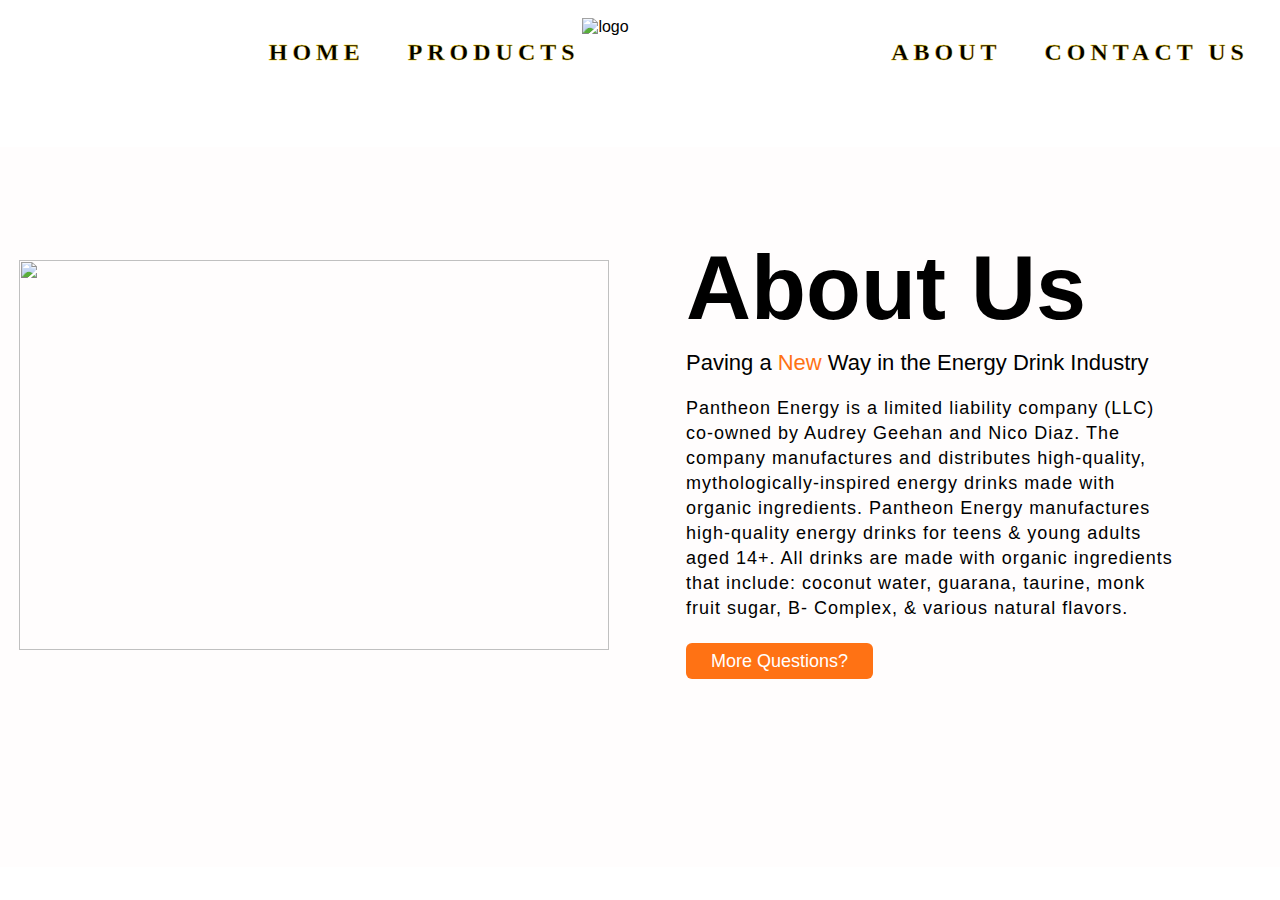
==== about.html @ 449778fd ".." ====
<!DOCTYPE html>
<html lang="en">
<head>
    <meta charset="UTF-8">
    <meta name="viewport" content="width=device-width, initial-scale=1.0">
    <link rel="stylesheet" href="./css/products.css">
    <link rel="stylesheet" href="./css/about.css">
    <title>Summer Recap | About Us</title>
</head>
<body>
    <div id="head">
        <div>
            <nav class="nav">
                <img id="logoNav" src="./assets/logo.png" alt="logo">
                <a href="index.html">HOME</a>
                <a id="gap" href="products.html">PRODUCTS</a>
                <a href="about.html">ABOUT</a>
                <a href="contact.html">CONTACT US</a>
        </div>
    </div>
    <section class="about-us">
        <div class="about">
        <img src="./assets/logo.png" class="pic">
        <div class="text">
            <h2>About Us</h2>
            <h5>Paving a <span>New </span>Way in the Energy Drink Industry</h5>
            <p>Pantheon Energy is a limited liability company (LLC) co-owned by Audrey Geehan and Nico Diaz. The company manufactures and distributes high-quality, mythologically-inspired energy drinks made with organic ingredients. Pantheon Energy manufactures high-quality energy drinks for teens & young adults aged 14+. All drinks are made with organic ingredients that include: coconut water, guarana, taurine, monk fruit sugar, B- Complex, & various natural flavors. </p>
            <div class="data">
            <a href="contact.html" class="hire">More Questions?</a>
            </div>
        </div>
        </div>
    </section>
</body>
</html>
---- css/products.css ----
@font-face {
  font-family: "Caesar Dressing";
  font-style: normal;
  font-weight: 400;
  font-display: swap;
  src: url(https://fonts.gstatic.com/s/caesardressing/v21/yYLx0hLa3vawqtwdswbotmK4vrRHdrz7.woff2) format("woff2");
  unicode-range: U+0000-00FF, U+0131, U+0152-0153, U+02BB-02BC, U+02C6, U+02DA, U+02DC, U+0304, U+0308, U+0329, U+2000-206F, U+2074, U+20AC, U+2122, U+2191, U+2193, U+2212, U+2215, U+FEFF, U+FFFD;
}
@font-face {
  font-family: "Quicksand";
  font-style: normal;
  font-weight: 400;
  font-display: swap;
  src: url(https://fonts.gstatic.com/s/quicksand/v31/6xK-dSZaM9iE8KbpRA_LJ3z8mH9BOJvgkP8o58i-wi40.woff2) format("woff2");
  unicode-range: U+0100-02AF, U+0304, U+0308, U+0329, U+1E00-1E9F, U+1EF2-1EFF, U+2020, U+20A0-20AB, U+20AD-20C0, U+2113, U+2C60-2C7F, U+A720-A7FF;
}
* {
  padding: 0;
  margin: 0;
  box-sizing: border-box;
  scroll-behavior: smooth;
}

::-webkit-scrollbar {
  display: none;
}

body {
  font-family: "Quicksand", sans-serif;
}

/* Utility Stylings */
img {
  width: 100%;
  display: block;
}

.container {
  width: 88vw;
  margin: 0 auto;
}
.container .lg-title, .container .md-title, .container .sm-title {
  font-family: "Roboto", sans-serif;
  padding: 0.6rem 0;
  text-transform: capitalize;
}
.container .lg-title {
  font-size: 2.5rem;
  font-weight: 500;
  text-align: center;
  padding: 1.3rem 0;
  opacity: 0.9;
  font-family: "Caesar Dressing";
}
.container .md-title {
  font-size: 2rem;
  font-family: "Roboto", sans-serif;
}
.container .sm-title {
  font-weight: 300;
  font-size: 1rem;
  text-transform: uppercase;
}
.container .text-light {
  font-size: 1rem;
  font-weight: 600;
  line-height: 1.5;
  opacity: 0.5;
  margin: 0.4rem 0;
}

/* Product Section */
.products {
  background: #f8f9fa;
}
.products .text-light {
  text-align: center;
  width: 70%;
  margin: 0.9rem auto;
}
.products .product {
  margin: 2rem;
  position: relative;
}
.products .product .product-content {
  background: #ededed;
  padding: 3rem 0.5rem 2rem 0.5rem;
  cursor: pointer;
}
.products .product .product-content .product-img {
  background: rgba(255, 255, 255, 0.5);
  box-shadow: 0 0 20px 10px rgba(255, 255, 255, 0.5);
  width: 200px;
  height: 200px;
  margin: 0 auto;
  border-radius: 50%;
  transition: background 0.5s ease;
}
.products .product .product-content .product-btns {
  display: flex;
  justify-content: center;
  margin-top: 1.4rem;
  opacity: 0;
  transition: opacity 0.6s ease;
}
.products .product .product-content .product-btns .btn-cart, .products .product .product-content .product-btns .btn-buy {
  background: transparent;
  border: 1px solid #000;
  padding: 0.8rem 0;
  width: 125px;
  font-family: inherit;
  text-transform: uppercase;
  cursor: pointer;
  border: none;
  transition: all 0.6s ease;
}
.products .product .product-content .product-btns .btn-cart.btn-cart, .products .product .product-content .product-btns .btn-buy.btn-cart {
  background: #000;
  color: #fff;
  order: 1;
}
.products .product .product-content .product-btns .btn-cart:hover, .products .product .product-content .product-btns .btn-buy:hover {
  background: #000000;
}
.products .product .product-content .product-btns .btn-cart.btn-buy, .products .product .product-content .product-btns .btn-buy.btn-buy {
  background: #fff;
}
.products .product .product-content .product-btns .btn-cart.btn-buy:hover, .products .product .product-content .product-btns .btn-buy.btn-buy:hover {
  background: #000000;
  color: #fff;
}
.products .product .product-info {
  background: #fff;
  padding: 2rem;
}
.products .product .product-info .product-info-top {
  display: flex;
  justify-content: space-between;
  align-items: center;
}
.products .product .product-info .product-info-top .rating span {
  color: #000000;
}
.products .product .product-info .product-name {
  color: #000;
  display: block;
  text-decoration: none;
  font-size: 1rem;
  text-transform: uppercase;
  font-weight: bold;
}
.products .product .product-info .product-price {
  padding-top: 0.6rem;
  padding-right: 0.6rem;
  display: inline-block;
}
.products .product .product-info .product-price:first-of-type {
  text-decoration: line-through;
  color: #000000;
}
.products .product:hover .product-img img {
  transform: scale(1.1);
}
.products .product:hover .product-img {
  background: #000000;
}
.products .product:hover .product-btns {
  opacity: 1;
}
.products .product .off-info .sm-title {
  background: #000000;
  color: #fff;
  display: inline-block;
  padding: 0.5rem;
  position: absolute;
  top: 0;
  left: 0;
  writing-mode: vertical-lr;
  transform: rotate(180deg);
  z-index: 1;
  letter-spacing: 3px;
  cursor: pointer;
}

/* Product Collection */
.product-collection {
  padding: 3.2rem 0;
}

.product-collection-wrapper {
  padding: 3.2rem 0;
}

.product-col-left {
  background: linear-gradient(rgba(0, 0, 0, 0), rgba(0, 0, 0, 0.3)), url("../assets/underworldcollections.png") center/cover no-repeat;
  background-position: 45%;
}

.product-col-r-top {
  background: linear-gradient(rgba(0, 0, 0, 0), rgba(0, 0, 0, 0.3)), url("../assets/ares.png") center/cover no-repeat;
}

.flex {
  display: flex;
  justify-content: center;
  align-items: flex-end;
  height: 50vh;
  padding: 2rem 1.5rem 3.2rem;
  margin: 5px;
}

.product-col-r-bottom > div:first-child {
  background: linear-gradient(rgba(255, 170, 24, 0.3), rgba(71, 27, 0, 0.6)), url("../assets/logo.png") center/cover no-repeat;
}

.product-col-r-bottom > div:last-child {
  background: linear-gradient(rgba(125, 255, 214, 0.3), rgba(4, 53, 48, 0.6)), url("../assets/about.png") center/cover no-repeat;
}

.product-col-content {
  text-align: center;
  color: #fff;
}

.product-collection .text-light {
  opacity: 1;
  font-size: 0.8;
  font-weight: 400;
  line-height: 1.7;
}

.btn-dark {
  background: #000;
  color: #fff;
  outline: 0;
  border-radius: 25px;
  padding: 0.7rem 1rem;
  border: 0;
  margin-top: 1rem;
  cursor: pointer;
  transition: all 0.6s ease;
  font-size: 1rem;
  font-family: inherit;
}

.btn-dark:hover {
  background: #000000;
}

.col-title {
  font-family: "Caesar Dressing";
  margin: 2vh auto -4vh auto;
  padding: 0;
  text-align: center;
}

/* Media Queries */
@media screen and (min-width: 992px) {
  .product-items {
    display: grid;
    grid-template-columns: repeat(3, 1fr);
    padding-left: 0vw;
  }
  .product-col-r-bottom {
    display: grid;
    grid-template-columns: repeat(2, 1fr);
  }
}
@media screen and (min-width: 1200px) {
  .product-items {
    grid-template-columns: repeat(3, 1fr);
  }
  .product {
    margin-right: 1rem;
    margin-left: 1rem;
  }
  .products .text-light {
    width: 50%;
  }
}
@media screen and (min-width: 1336px) {
  .product-collection-wrapper {
    display: grid;
    grid-template-columns: repeat(2, 1fr);
  }
  .flex {
    height: 60vh;
  }
  .product-col-left {
    height: 121.5vh;
  }
  #can {
    position: relative;
    bottom: 3vh;
    right: 5.3vw;
    width: 21vw;
    height: 27vh;
  }
}
#can {
  position: relative;
  bottom: 2vh;
  right: 3.7vw;
  width: 21vw;
  height: 27vh;
}

#coming_soon {
  width: 23vw;
  height: 26vh;
  position: relative;
  right: 5vw;
}

#head {
  background-color: #f8f9fa;
}

.nav a {
  color: rgb(0, 0, 0);
  -webkit-text-stroke: 0.3px rgb(253, 221, 8);
  text-decoration: none;
  padding-left: 2vw;
  padding-right: 1vw;
  font-family: "Caesar Dressing";
  font-weight: bolder;
  font-size: x-large;
  letter-spacing: 5px;
  position: relative;
  left: 19vw;
  top: -9vh;
}

.nav a:hover {
  -webkit-text-stroke: 0.3px rgb(0, 0, 0);
}

#gap {
  padding-right: 22vw;
}

#logoNav {
  height: 6vw;
  position: relative;
  top: 2vh;
  left: 45.5vw;
  width: 120px;
  height: 120px;
}

#message {
  font-family: "Caesar Dressing";
  font-size: 100px;
  text-align: center;
}

#clouds {
  position: absolute;
  height: 99vh;
}/*# sourceMappingURL=products.css.map */
---- css/about.css ----
* {
  margin: 0;
  padding: 0;
  box-sizing: border-box;
}

.about-us {
  height: 80vh;
  width: 100%;
  padding: 90px 0;
  background: #fffdfd;
}

.pic {
  height: auto;
  width: 302px;
}

.about {
  width: 1130px;
  max-width: 85%;
  margin: 0 auto;
  display: flex;
  align-items: center;
  justify-content: space-around;
}

.about img {
  width: 590px;
  height: 390px;
  position: relative;
  right: 6vw;
}

.text {
  width: 540px;
}

.text h2 {
  font-size: 90px;
  font-weight: 600;
  margin-bottom: 10px;
}

.text h5 {
  font-size: 22px;
  font-weight: 500;
  margin-bottom: 20px;
}

span {
  color: #ff7214;
}

.text p {
  font-size: 18px;
  line-height: 25px;
  letter-spacing: 1px;
}

.data {
  margin-top: 30px;
}

.hire {
  font-size: 18px;
  background: #ff7214;
  color: #fff;
  text-decoration: none;
  border: none;
  padding: 8px 25px;
  border-radius: 6px;
  transition: 0.5s;
}

.hire:hover {
  background: #000;
  border: 1px solid #ff7214;
}

#head {
  background-color: white;
}/*# sourceMappingURL=about.css.map */
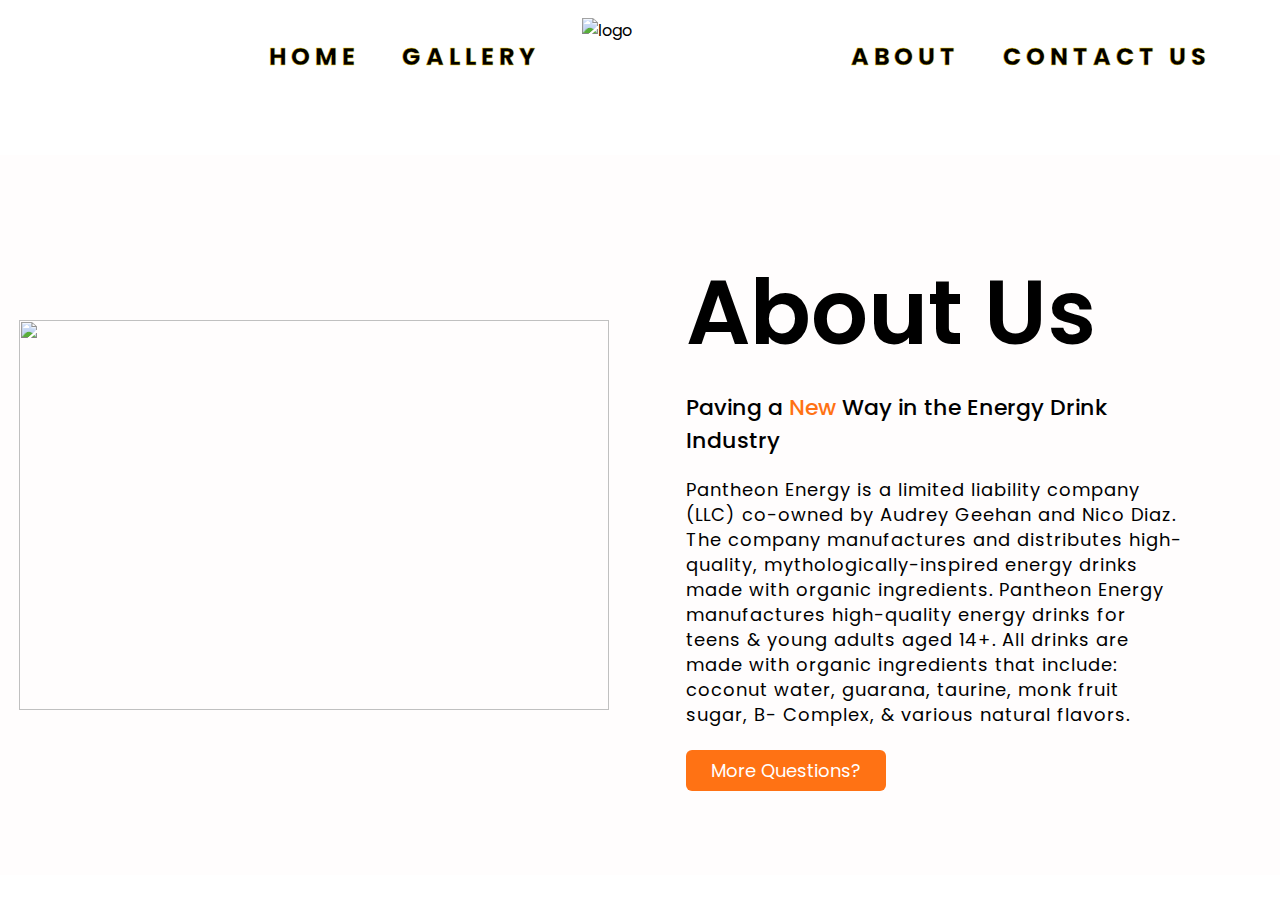
==== commit 7c344d94: "." ====
--- a/about.html
+++ b/about.html
@@ -3,7 +3,7 @@
 <head>
     <meta charset="UTF-8">
     <meta name="viewport" content="width=device-width, initial-scale=1.0">
-    <link rel="stylesheet" href="./css/products.css">
+    <link rel="stylesheet" href="./css/gallery.css">
     <link rel="stylesheet" href="./css/about.css">
     <title>Summer Recap | About Us</title>
 </head>
@@ -13,7 +13,7 @@
             <nav class="nav">
                 <img id="logoNav" src="./assets/logo.png" alt="logo">
                 <a href="index.html">HOME</a>
-                <a id="gap" href="products.html">PRODUCTS</a>
+                <a id="gap" href="gallery.html">GALLERY</a>
                 <a href="about.html">ABOUT</a>
                 <a href="contact.html">CONTACT US</a>
         </div>
--- a/css/gallery.css
+++ b/css/gallery.css
@@ -0,0 +1,345 @@
+@import url("https://fonts.googleapis.com/css2?family=Poppins:wght@700&display=swap");
+* {
+  padding: 0;
+  margin: 0;
+  box-sizing: border-box;
+  scroll-behavior: smooth;
+}
+
+::-webkit-scrollbar {
+  display: none;
+}
+
+body {
+  font-family: "Poppins", sans-serif;
+}
+
+/* Utility Stylings */
+img {
+  width: 100%;
+  display: block;
+}
+
+.container {
+  width: 88vw;
+  margin: 0 auto;
+}
+.container .lg-title, .container .md-title, .container .sm-title {
+  font-family: "Roboto", sans-serif;
+  padding: 0.6rem 0;
+  text-transform: capitalize;
+}
+.container .lg-title {
+  font-size: 2.5rem;
+  font-weight: 500;
+  text-align: center;
+  padding: 1.3rem 0;
+  opacity: 0.9;
+  font-family: "Poppins";
+}
+.container .md-title {
+  font-size: 2rem;
+  font-family: "Roboto", sans-serif;
+}
+.container .sm-title {
+  font-weight: 300;
+  font-size: 1rem;
+  text-transform: uppercase;
+}
+.container .text-light {
+  font-size: 1rem;
+  font-weight: 600;
+  line-height: 1.5;
+  opacity: 0.5;
+  margin: 0.4rem 0;
+}
+
+/* Product Section */
+.products {
+  background: #f8f9fa;
+}
+.products .text-light {
+  text-align: center;
+  width: 70%;
+  margin: 0.9rem auto;
+}
+.products .product {
+  margin: 2rem;
+  position: relative;
+}
+.products .product .product-content {
+  background: #ededed;
+  padding: 3rem 0.5rem 2rem 0.5rem;
+  cursor: pointer;
+}
+.products .product .product-content .product-img {
+  background: rgba(255, 255, 255, 0.5);
+  box-shadow: 0 0 20px 10px rgba(255, 255, 255, 0.5);
+  width: 200px;
+  height: 200px;
+  margin: 0 auto;
+  border-radius: 50%;
+  transition: background 0.5s ease;
+}
+.products .product .product-content .product-btns {
+  display: flex;
+  justify-content: center;
+  margin-top: 1.4rem;
+  opacity: 0;
+  transition: opacity 0.6s ease;
+}
+.products .product .product-content .product-btns .btn-cart, .products .product .product-content .product-btns .btn-buy {
+  background: transparent;
+  border: 1px solid #000;
+  padding: 0.8rem 0;
+  width: 125px;
+  font-family: inherit;
+  text-transform: uppercase;
+  cursor: pointer;
+  border: none;
+  transition: all 0.6s ease;
+}
+.products .product .product-content .product-btns .btn-cart.btn-cart, .products .product .product-content .product-btns .btn-buy.btn-cart {
+  background: #000;
+  color: #fff;
+  order: 1;
+}
+.products .product .product-content .product-btns .btn-cart:hover, .products .product .product-content .product-btns .btn-buy:hover {
+  background: #000000;
+}
+.products .product .product-content .product-btns .btn-cart.btn-buy, .products .product .product-content .product-btns .btn-buy.btn-buy {
+  background: #fff;
+}
+.products .product .product-content .product-btns .btn-cart.btn-buy:hover, .products .product .product-content .product-btns .btn-buy.btn-buy:hover {
+  background: #000000;
+  color: #fff;
+}
+.products .product .product-info {
+  background: #fff;
+  padding: 2rem;
+}
+.products .product .product-info .product-info-top {
+  display: flex;
+  justify-content: space-between;
+  align-items: center;
+}
+.products .product .product-info .product-info-top .rating span {
+  color: #000000;
+}
+.products .product .product-info .product-name {
+  color: #000;
+  display: block;
+  text-decoration: none;
+  font-size: 1rem;
+  text-transform: uppercase;
+  font-weight: bold;
+}
+.products .product .product-info .product-price {
+  padding-top: 0.6rem;
+  padding-right: 0.6rem;
+  display: inline-block;
+}
+.products .product .product-info .product-price:first-of-type {
+  text-decoration: line-through;
+  color: #000000;
+}
+.products .product:hover .product-img img {
+  transform: scale(1.1);
+}
+.products .product:hover .product-img {
+  background: #000000;
+}
+.products .product:hover .product-btns {
+  opacity: 1;
+}
+.products .product .off-info .sm-title {
+  background: #000000;
+  color: #fff;
+  display: inline-block;
+  padding: 0.5rem;
+  position: absolute;
+  top: 0;
+  left: 0;
+  writing-mode: vertical-lr;
+  transform: rotate(180deg);
+  z-index: 1;
+  letter-spacing: 3px;
+  cursor: pointer;
+}
+
+/* Product Collection */
+.product-collection {
+  padding: 3.2rem 0;
+}
+
+.product-collection-wrapper {
+  padding: 3.2rem 0;
+}
+
+.product-col-left {
+  background: linear-gradient(rgba(0, 0, 0, 0), rgba(0, 0, 0, 0.3)), url("../assets/lake.jpg") center/cover no-repeat;
+  background-position: 45%;
+}
+
+.product-col-r-top {
+  background: linear-gradient(rgba(0, 0, 0, 0), rgba(0, 0, 0, 0.3)), url("../assets/airport.jpg") center/cover no-repeat;
+}
+
+.flex {
+  display: flex;
+  justify-content: center;
+  align-items: flex-end;
+  height: 50vh;
+  padding: 2rem 1.5rem 3.2rem;
+  margin: 5px;
+}
+
+.product-col-r-bottom > div:first-child {
+  background: linear-gradient(rgba(255, 112, 167, 0.5333333333), rgba(71, 0, 46, 0.207)), url("../assets/logo.png") center/cover no-repeat;
+}
+
+.product-col-r-bottom > div:last-child {
+  background: linear-gradient(rgba(112, 214, 255, 0.4823529412), rgba(4, 40, 53, 0.246)), url("../assets/about.png") center/cover no-repeat;
+}
+
+.product-col-content {
+  text-align: center;
+  color: #fff;
+}
+
+.product-collection .text-light {
+  opacity: 1;
+  font-size: 0.8;
+  font-weight: 400;
+  line-height: 1.7;
+}
+
+.btn-dark {
+  background: #000;
+  color: #fff;
+  outline: 0;
+  border-radius: 25px;
+  padding: 0.7rem 1rem;
+  border: 0;
+  margin-top: 1rem;
+  cursor: pointer;
+  transition: all 0.6s ease;
+  font-size: 1rem;
+  font-family: inherit;
+}
+
+.btn-dark:hover {
+  background: #000000;
+}
+
+.col-title {
+  font-family: "Poppins";
+  margin: 2vh auto -4vh auto;
+  padding: 0;
+  text-align: center;
+}
+
+/* Media Queries */
+@media screen and (min-width: 992px) {
+  .product-items {
+    display: grid;
+    grid-template-columns: repeat(3, 1fr);
+    padding-left: 0vw;
+  }
+  .product-col-r-bottom {
+    display: grid;
+    grid-template-columns: repeat(2, 1fr);
+  }
+}
+@media screen and (min-width: 1200px) {
+  .product-items {
+    grid-template-columns: repeat(3, 1fr);
+  }
+  .product {
+    margin-right: 1rem;
+    margin-left: 1rem;
+  }
+  .products .text-light {
+    width: 50%;
+  }
+}
+@media screen and (min-width: 1336px) {
+  .product-collection-wrapper {
+    display: grid;
+    grid-template-columns: repeat(2, 1fr);
+  }
+  .flex {
+    height: 60vh;
+  }
+  .product-col-left {
+    height: 121.5vh;
+  }
+  #can {
+    position: relative;
+    bottom: 3vh;
+    right: 5.3vw;
+    width: 21vw;
+    height: 27vh;
+  }
+}
+#can {
+  position: relative;
+  bottom: 2vh;
+  right: 3.7vw;
+  width: 21vw;
+  height: 27vh;
+}
+
+#coming_soon {
+  width: 23vw;
+  height: 26vh;
+  position: relative;
+  right: 5vw;
+}
+
+#head {
+  background-color: #f8f9fa;
+}
+
+.nav a {
+  color: rgb(0, 0, 0);
+  -webkit-text-stroke: 0.3px rgb(253, 221, 8);
+  text-decoration: none;
+  padding-left: 2vw;
+  padding-right: 1vw;
+  font-family: "Poppins";
+  font-weight: bolder;
+  font-size: x-large;
+  letter-spacing: 5px;
+  position: relative;
+  left: 19vw;
+  top: -9vh;
+}
+
+.nav a:hover {
+  -webkit-text-stroke: 0.3px rgb(0, 0, 0);
+}
+
+#gap {
+  padding-right: 22vw;
+}
+
+#logoNav {
+  height: 6vw;
+  position: relative;
+  top: 2vh;
+  left: 45.5vw;
+  width: 120px;
+  height: 120px;
+}
+
+#message {
+  font-family: "Poppins";
+  font-size: 100px;
+  text-align: center;
+}
+
+#clouds {
+  position: absolute;
+  height: 99vh;
+}/*# sourceMappingURL=gallery.css.map */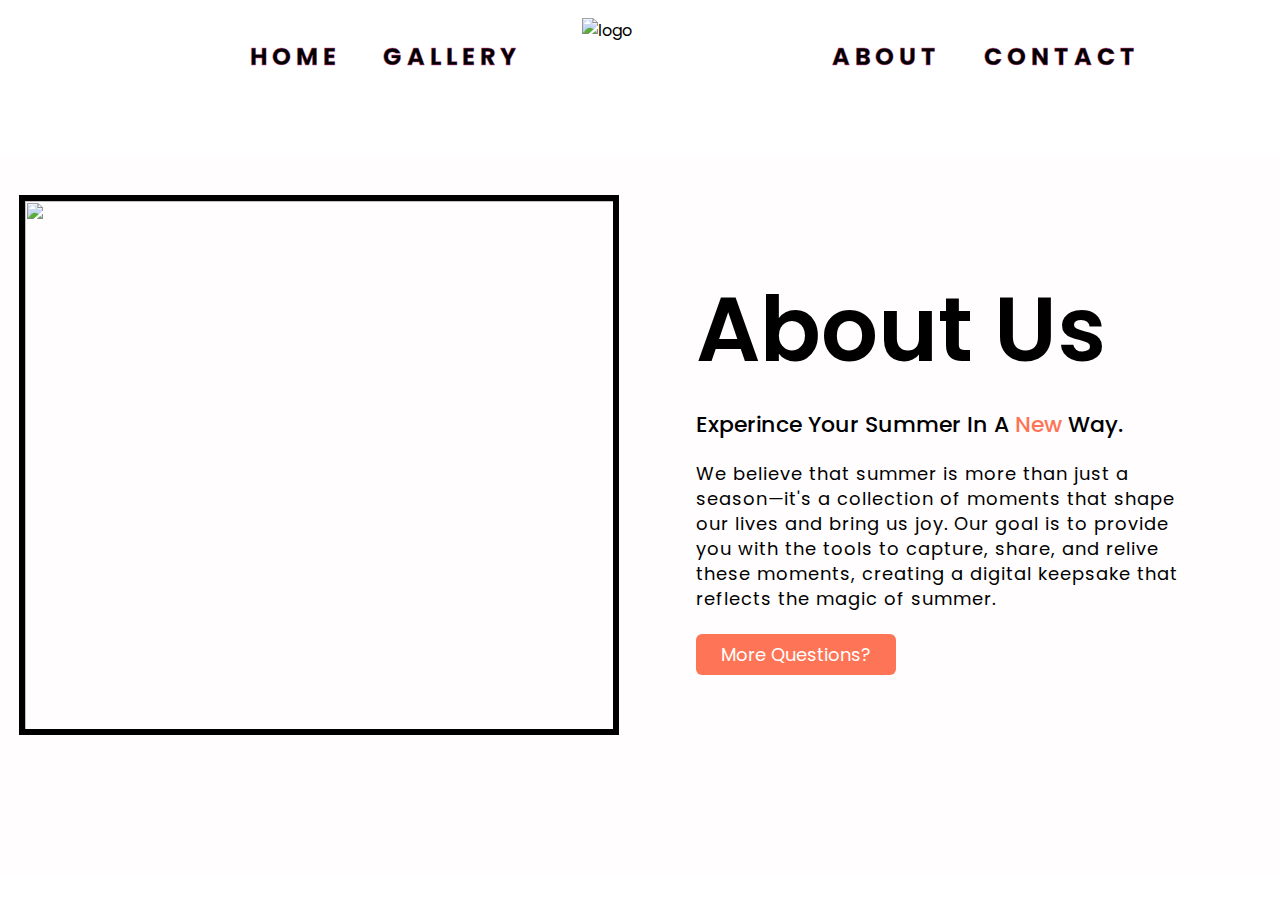
==== commit 0ac03fc7: "." ====
--- a/about.html
+++ b/about.html
@@ -15,16 +15,16 @@
                 <a href="index.html">HOME</a>
                 <a id="gap" href="gallery.html">GALLERY</a>
                 <a href="about.html">ABOUT</a>
-                <a href="contact.html">CONTACT US</a>
+                <a href="contact.html">CONTACT</a>
         </div>
     </div>
     <section class="about-us">
         <div class="about">
-        <img src="./assets/logo.png" class="pic">
+        <img src="https://img.freepik.com/free-vector/hand-drawn-summer-vibes-lettering_23-2149400091.jpg" class="pic">
         <div class="text">
             <h2>About Us</h2>
-            <h5>Paving a <span>New </span>Way in the Energy Drink Industry</h5>
-            <p>Pantheon Energy is a limited liability company (LLC) co-owned by Audrey Geehan and Nico Diaz. The company manufactures and distributes high-quality, mythologically-inspired energy drinks made with organic ingredients. Pantheon Energy manufactures high-quality energy drinks for teens & young adults aged 14+. All drinks are made with organic ingredients that include: coconut water, guarana, taurine, monk fruit sugar, B- Complex, & various natural flavors. </p>
+            <h5>Experince Your Summer In A <span>New </span>Way.</h5>
+            <p>We believe that summer is more than just a season—it's a collection of moments that shape our lives and bring us joy. Our goal is to provide you with the tools to capture, share, and relive these moments, creating a digital keepsake that reflects the magic of summer. </p>
             <div class="data">
             <a href="contact.html" class="hire">More Questions?</a>
             </div>
--- a/css/gallery.css
+++ b/css/gallery.css
@@ -303,7 +303,7 @@
 
 .nav a {
   color: rgb(0, 0, 0);
-  -webkit-text-stroke: 0.3px rgb(253, 221, 8);
+  -webkit-text-stroke: 0.3px rgb(227, 89, 167);
   text-decoration: none;
   padding-left: 2vw;
   padding-right: 1vw;
@@ -312,7 +312,7 @@
   font-size: x-large;
   letter-spacing: 5px;
   position: relative;
-  left: 19vw;
+  left: 17.5vw;
   top: -9vh;
 }
 
--- a/css/about.css
+++ b/css/about.css
@@ -7,13 +7,14 @@
 .about-us {
   height: 80vh;
   width: 100%;
-  padding: 90px 0;
+  padding: 40px 0;
   background: #fffdfd;
 }
 
 .pic {
-  height: auto;
-  width: 302px;
+  height: 540px;
+  width: 600px;
+  border: #000 6px solid;
 }
 
 .about {
@@ -26,8 +27,6 @@
 }
 
 .about img {
-  width: 590px;
-  height: 390px;
   position: relative;
   right: 6vw;
 }
@@ -49,7 +48,7 @@
 }
 
 span {
-  color: #ff7214;
+  color: #fd7556;
 }
 
 .text p {
@@ -64,7 +63,7 @@
 
 .hire {
   font-size: 18px;
-  background: #ff7214;
+  background: #fd7556;
   color: #fff;
   text-decoration: none;
   border: none;
@@ -75,7 +74,7 @@
 
 .hire:hover {
   background: #000;
-  border: 1px solid #ff7214;
+  border: 1px solid #fd7556;
 }
 
 #head {
